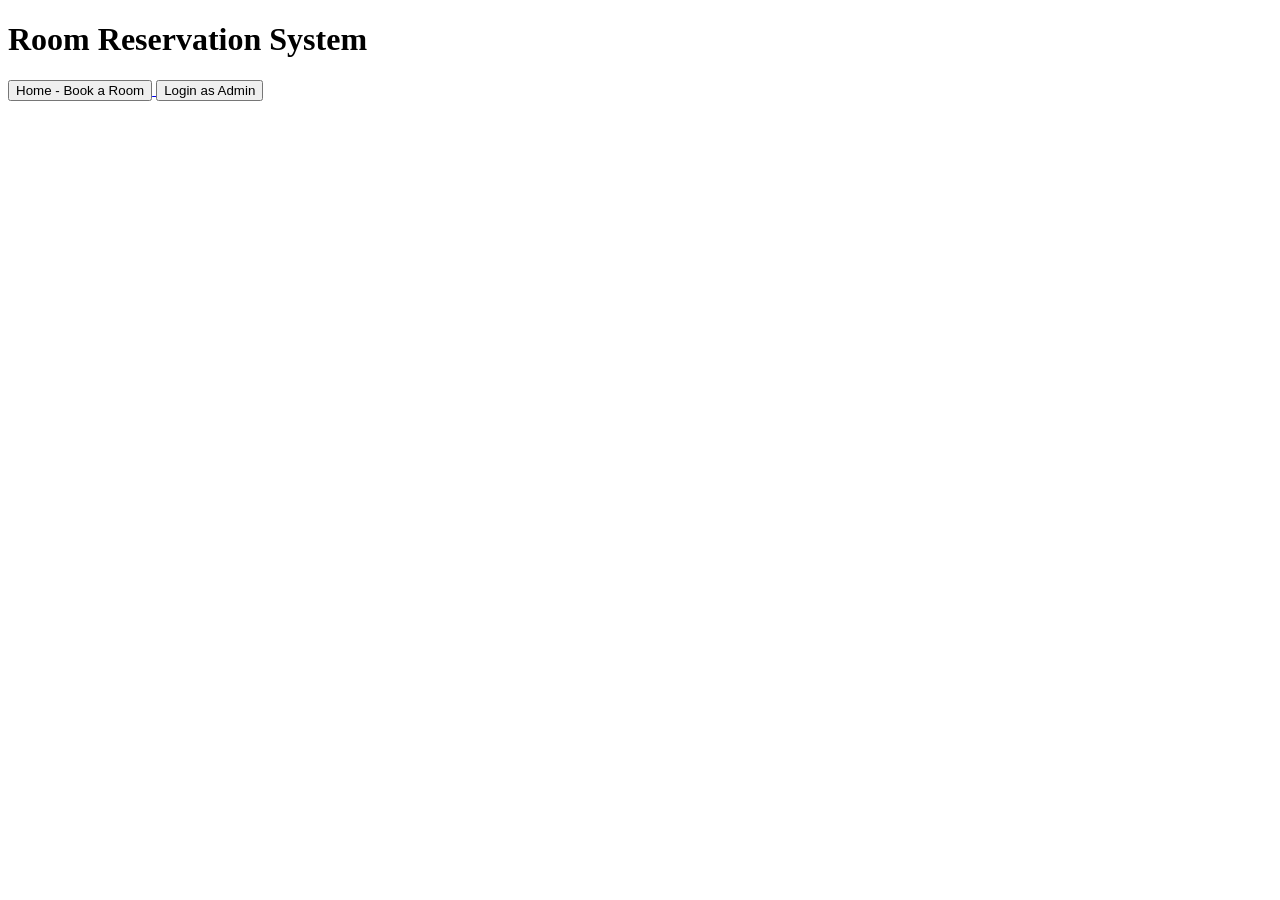
==== room-reservation-sprint2/demo/src/main/resources/templates/index.html @ b7186b73 "Initial working version" ====
<!DOCTYPE html>
<html>
<head>
    <title>Room Reservation</title>
</head>
<body>
    <h1>Room Reservation System</h1>

    <a href="/home">
        <button>Home - Book a Room</button>
    </a>

    <a href="/admin/home">
        <button>Login as Admin</button>
    </a>
</body>
</html>
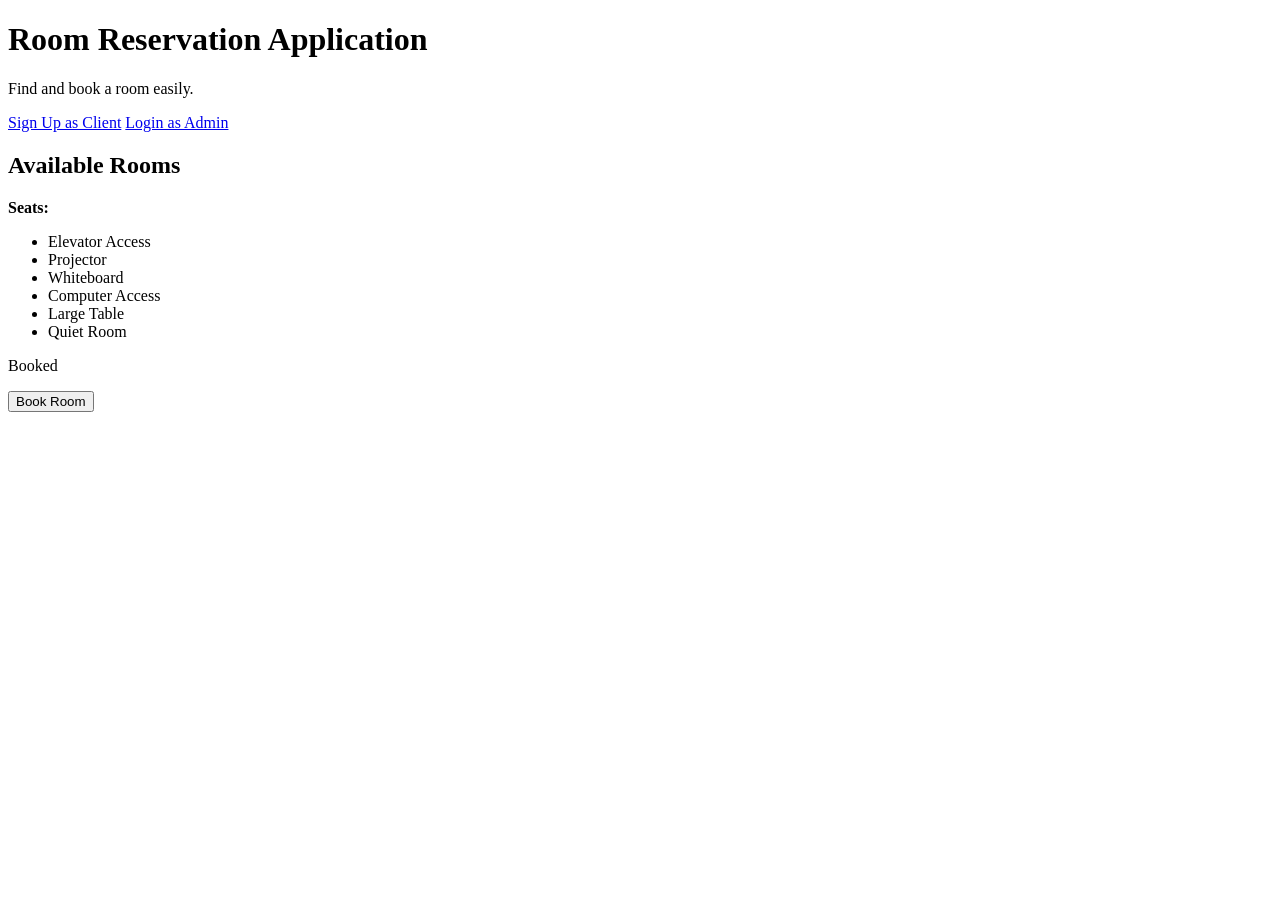
==== commit 0fca4f99: "final version" ====
--- a/room-reservation-sprint2/demo/src/main/resources/templates/index.html
+++ b/room-reservation-sprint2/demo/src/main/resources/templates/index.html
@@ -1,17 +1,49 @@
 <!DOCTYPE html>
-<html>
+<html xmlns:th="http://www.thymeleaf.org">
 <head>
     <title>Room Reservation</title>
+    <link rel="stylesheet" th:href="@{/css/style.css}">
 </head>
 <body>
-    <h1>Room Reservation System</h1>
 
-    <a href="/home">
-        <button>Home - Book a Room</button>
-    </a>
+<div class="page">
+    <div class="hero-card">
+        <h1>Room Reservation Application</h1>
+        <p>Find and book a room easily.</p>
 
-    <a href="/admin/home">
-        <button>Login as Admin</button>
-    </a>
+        <div class="button-row">
+            <a href="/signup" class="btn green">Sign Up as Client</a>
+            <a href="/admin" class="btn dark">Login as Admin</a>
+        </div>
+    </div>
+
+    <section class="rooms-section">
+        <h2>Available Rooms</h2>
+
+        <div class="rooms-grid">
+            <div class="room-card" th:each="room : ${rooms}">
+                <h3 th:text="${room.name}"></h3>
+
+                <p><strong>Seats:</strong> <span th:text="${room.numberOfSeats}"></span></p>
+
+                <ul>
+                    <li th:if="${room.elevatorAccess}">Elevator Access</li>
+                    <li th:if="${room.projector}">Projector</li>
+                    <li th:if="${room.whiteboard}">Whiteboard</li>
+                    <li th:if="${room.computerAccess}">Computer Access</li>
+                    <li th:if="${room.largeTable}">Large Table</li>
+                    <li th:if="${room.quietRoom}">Quiet Room</li>
+                </ul>
+
+                <p th:if="${room.booked}" class="booked">Booked</p>
+
+                <form th:if="${!room.booked}" th:action="@{/book/{id}(id=${room.id})}" method="post">
+                    <button class="btn green" type="submit">Book Room</button>
+                </form>
+            </div>
+        </div>
+    </section>
+</div>
+
 </body>
 </html>
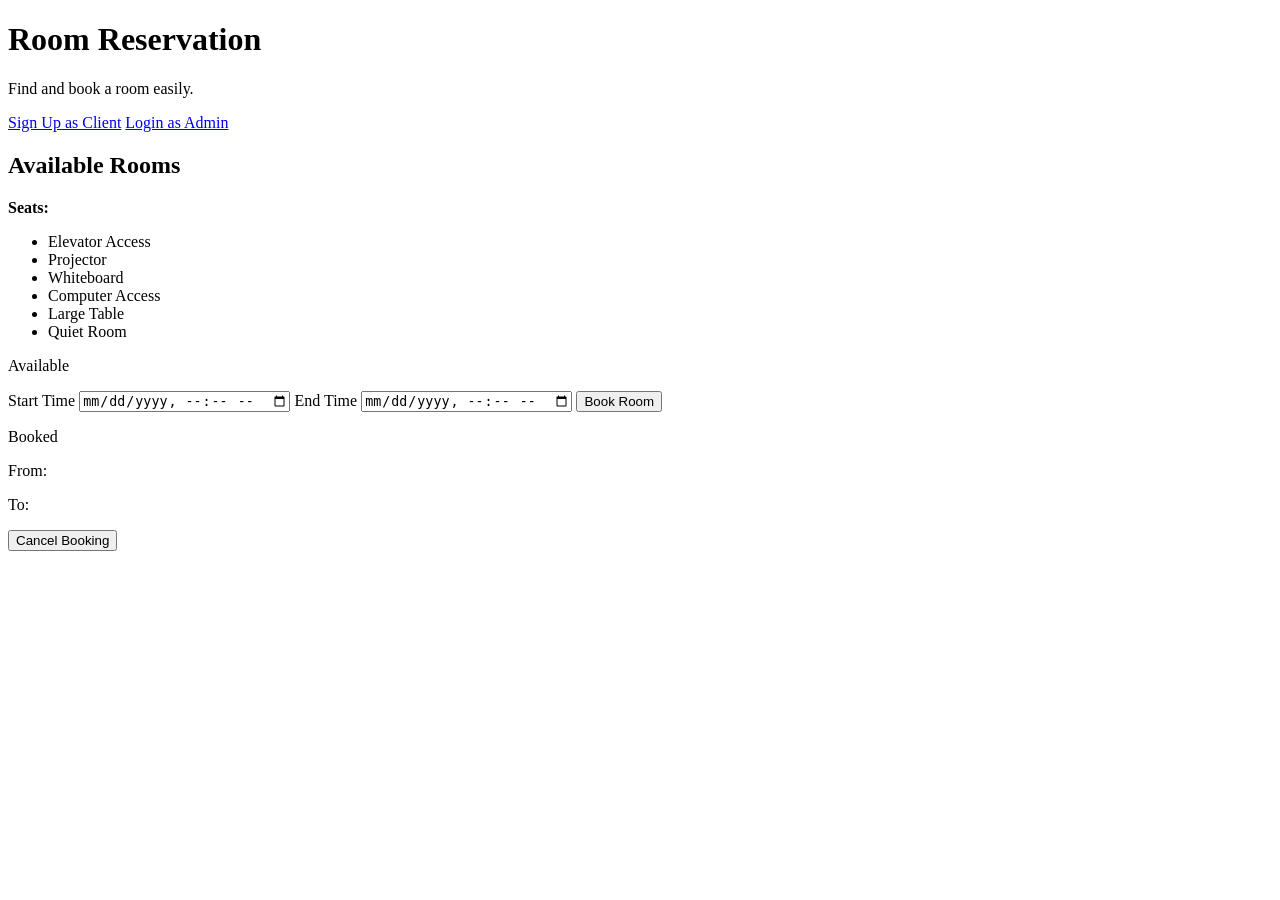
==== commit fd15467d: "Initial commit - Room Reservation System with event chain" ====
--- a/room-reservation-sprint2/demo/src/main/resources/templates/index.html
+++ b/room-reservation-sprint2/demo/src/main/resources/templates/index.html
@@ -2,29 +2,37 @@
 <html xmlns:th="http://www.thymeleaf.org">
 <head>
     <title>Room Reservation</title>
-    <link rel="stylesheet" th:href="@{/css/style.css}">
+    <link rel="stylesheet" th:href="@{/style.css}">
 </head>
+
 <body>
 
 <div class="page">
+
+    <!-- HERO -->
     <div class="hero-card">
-        <h1>Room Reservation Application</h1>
+        <h1>Room Reservation</h1>
         <p>Find and book a room easily.</p>
 
         <div class="button-row">
             <a href="/signup" class="btn green">Sign Up as Client</a>
-            <a href="/admin" class="btn dark">Login as Admin</a>
+            <a href="/login" class="btn dark">Login as Admin</a>
         </div>
     </div>
 
-    <section class="rooms-section">
+    <!-- ROOMS -->
+    <div class="rooms-section">
         <h2>Available Rooms</h2>
 
         <div class="rooms-grid">
+
+            <!-- ✅ LOOP -->
             <div class="room-card" th:each="room : ${rooms}">
+
                 <h3 th:text="${room.name}"></h3>
 
-                <p><strong>Seats:</strong> <span th:text="${room.numberOfSeats}"></span></p>
+                <!-- ✅ FIXED FIELD -->
+                <p><strong>Seats:</strong> <span th:text="${room.seats}"></span></p>
 
                 <ul>
                     <li th:if="${room.elevatorAccess}">Elevator Access</li>
@@ -35,14 +43,46 @@
                     <li th:if="${room.quietRoom}">Quiet Room</li>
                 </ul>
 
-                <p th:if="${room.booked}" class="booked">Booked</p>
+                <!-- 🟢 AVAILABLE -->
+                <div th:if="${!room.booked}">
+                    <p class="available">Available</p>
 
-                <form th:if="${!room.booked}" th:action="@{/book/{id}(id=${room.id})}" method="post">
-                    <button class="btn green" type="submit">Book Room</button>
-                </form>
+                    <form th:action="@{/book/{id}(id=${room.id})}" method="post">
+
+                        <label>Start Time</label>
+                        <input type="datetime-local" name="startTime" required>
+
+                        <label>End Time</label>
+                        <input type="datetime-local" name="endTime" required>
+
+                        <button class="btn green" type="submit">Book Room</button>
+                    </form>
+                </div>
+
+                <!-- 🔴 BOOKED -->
+                <div th:if="${room.booked}">
+                    <p class="booked">Booked</p>
+
+                    <p>
+                        From:
+                        <span th:text="${room.bookingStart != null ? #temporals.format(room.bookingStart, 'yyyy-MM-dd HH:mm') : 'N/A'}"></span>
+                    </p>
+
+                    <p>
+                        To:
+                        <span th:text="${room.bookingEnd != null ? #temporals.format(room.bookingEnd, 'yyyy-MM-dd HH:mm') : 'N/A'}"></span>
+                    </p>
+
+                    <form th:action="@{/cancel/{id}(id=${room.id})}" method="post">
+                        <button class="btn danger" type="submit">Cancel Booking</button>
+                    </form>
+                </div>
+
             </div>
+
         </div>
-    </section>
+    </div>
+
 </div>
 
 </body>
